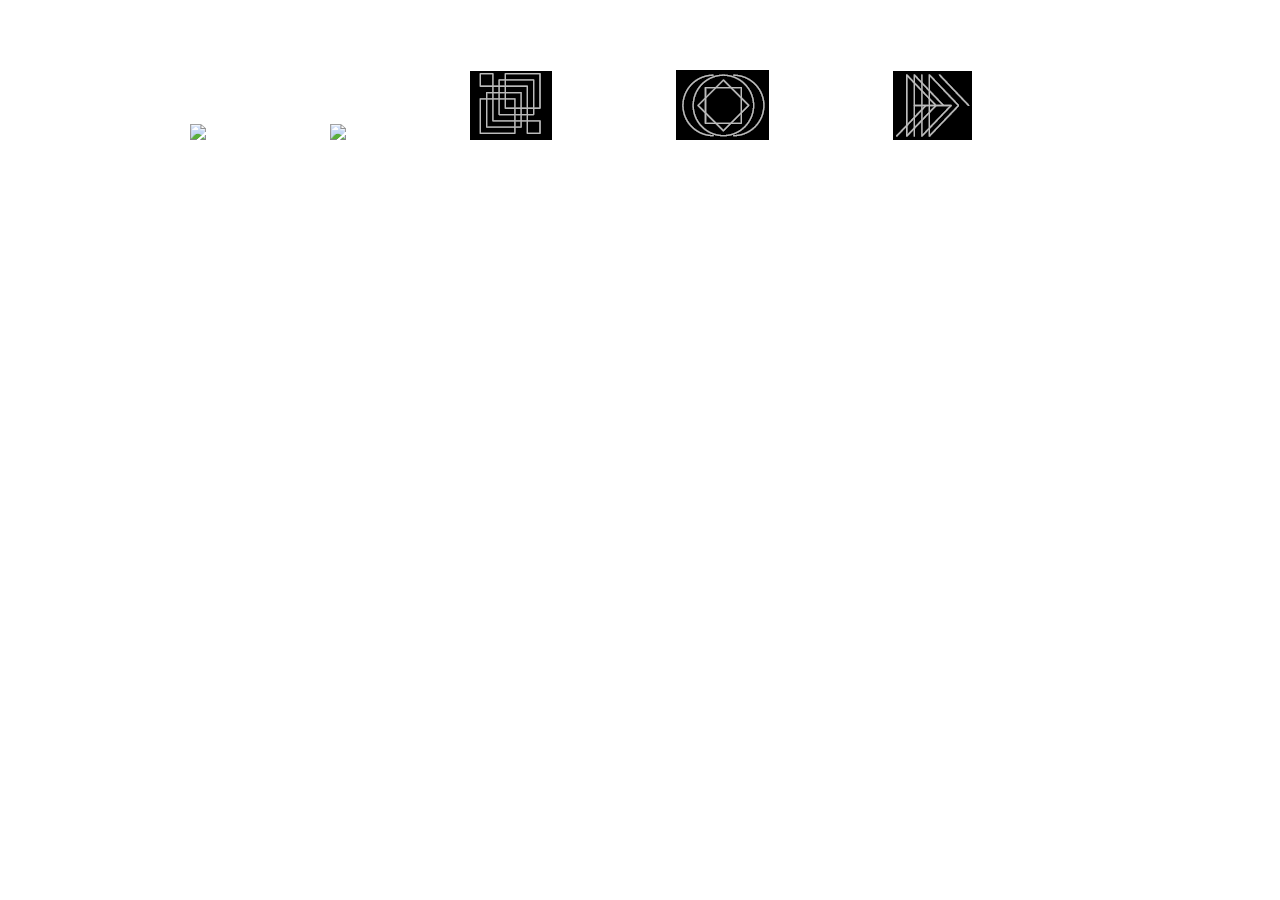
==== signin.html @ 04e50411 "6" ====
<!DOCTYPE html>
<html>
<head>
	<title>DREAMS</title>
	<link rel="stylesheet" type="text/css" href="CSS/reset.css">
	<link rel="stylesheet" type="text/css" href="CSS/main.css">
</head>
<body>
	<header>
		<nav>
			<ul>
				<li class="display-inline-block"><a href="#"><img src="Imige/1.png"></a></li>
				<li class="display-inline-block"><a href="#"><img src="Imige/2.png"></a></li>
				<li class="display-inline-block"><a href="#"><img src="Imige/3.png"></a></li>
				<li class="display-inline-block"><a href="#"><img src="Imige/4.png"></a></li>
				<li class="display-inline-block"><a href="#"><img src="Imige/5.png"></a></li>
			</ul>
		</nav>
	</header>

</body>
</html>
---- CSS/main.css ----
header {
	margin: 70px;
}


.display-inline-block {
	display: inline-block;
}

.color {
	background-color: black;
}

li {
	margin-left: 120px;
}
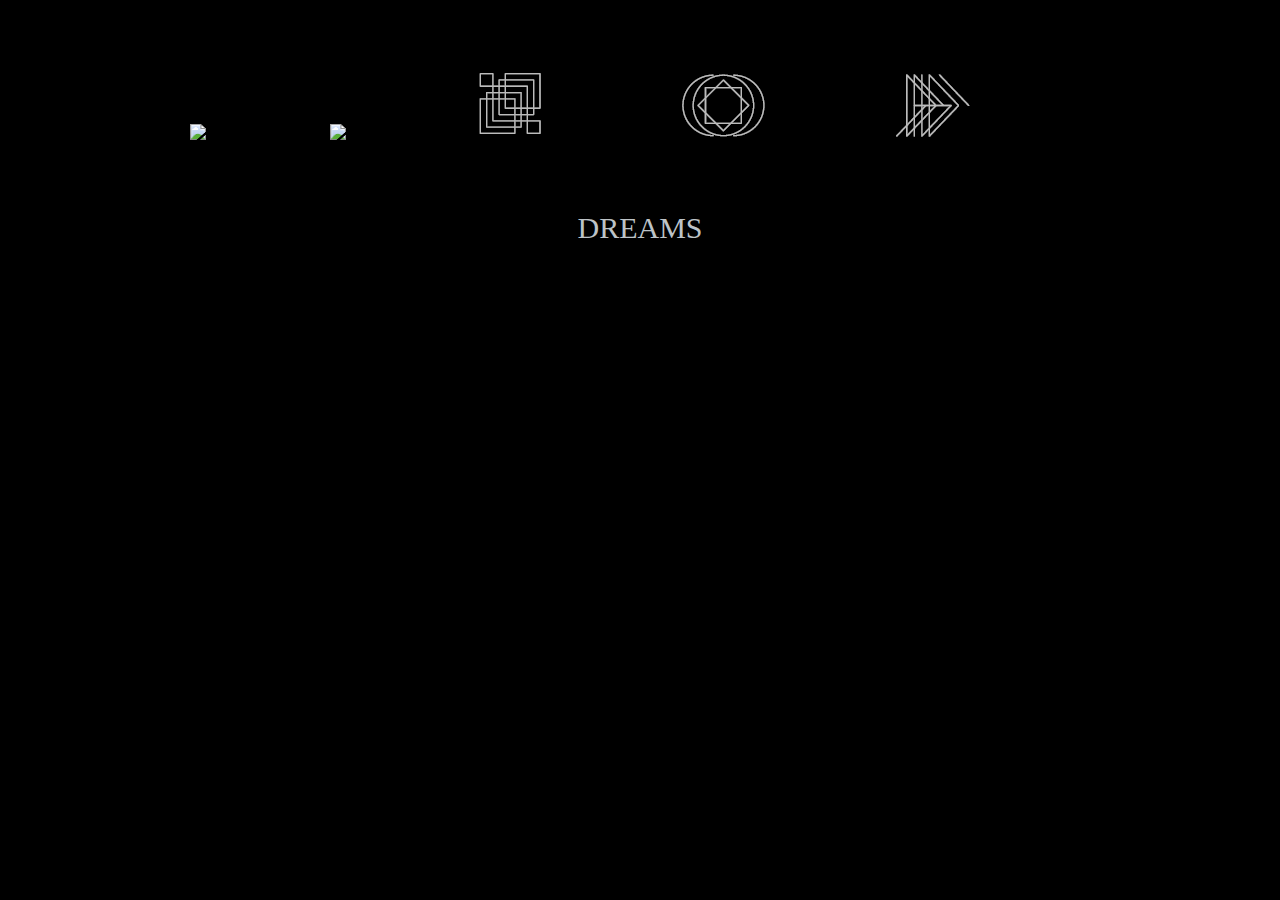
==== commit f9a0ed56: "7" ====
--- a/signin.html
+++ b/signin.html
@@ -18,5 +18,19 @@
 		</nav>
 	</header>
 
+<h1> DREAMS </h1>
+
+
+
+<section>
+	<div></div>
+	<div></div>
+	<div></div>
+	<div></div>
+	<div></div>
+	<div></div>
+
+</section>
+
 </body>
 </html>--- a/CSS/main.css
+++ b/CSS/main.css
@@ -1,3 +1,7 @@
+
+body {
+	background-color: #000000;
+}
 
 header {
 	margin: 70px;
@@ -8,10 +12,34 @@
 	display: inline-block;
 }
 
-.color {
-	background-color: black;
-}
 
 li {
 	margin-left: 120px;
-}+}
+
+h1 {
+	color: #bdc3c7;
+	text-align: center;
+	font-size: 30px;
+	margin-bottom: 50px;
+}
+
+.section-div {
+    background-color: #000000;
+    margin: auto;
+   	width: 60%;
+   	padding: 10px;
+
+	
+}
+
+.div-style {
+	background-color: #FFFFFF;
+	width: 230px;
+	height: 230px;
+	display: inline-block;
+	margin-left: 30px;
+	margin-bottom: 30px;
+
+    
+    }